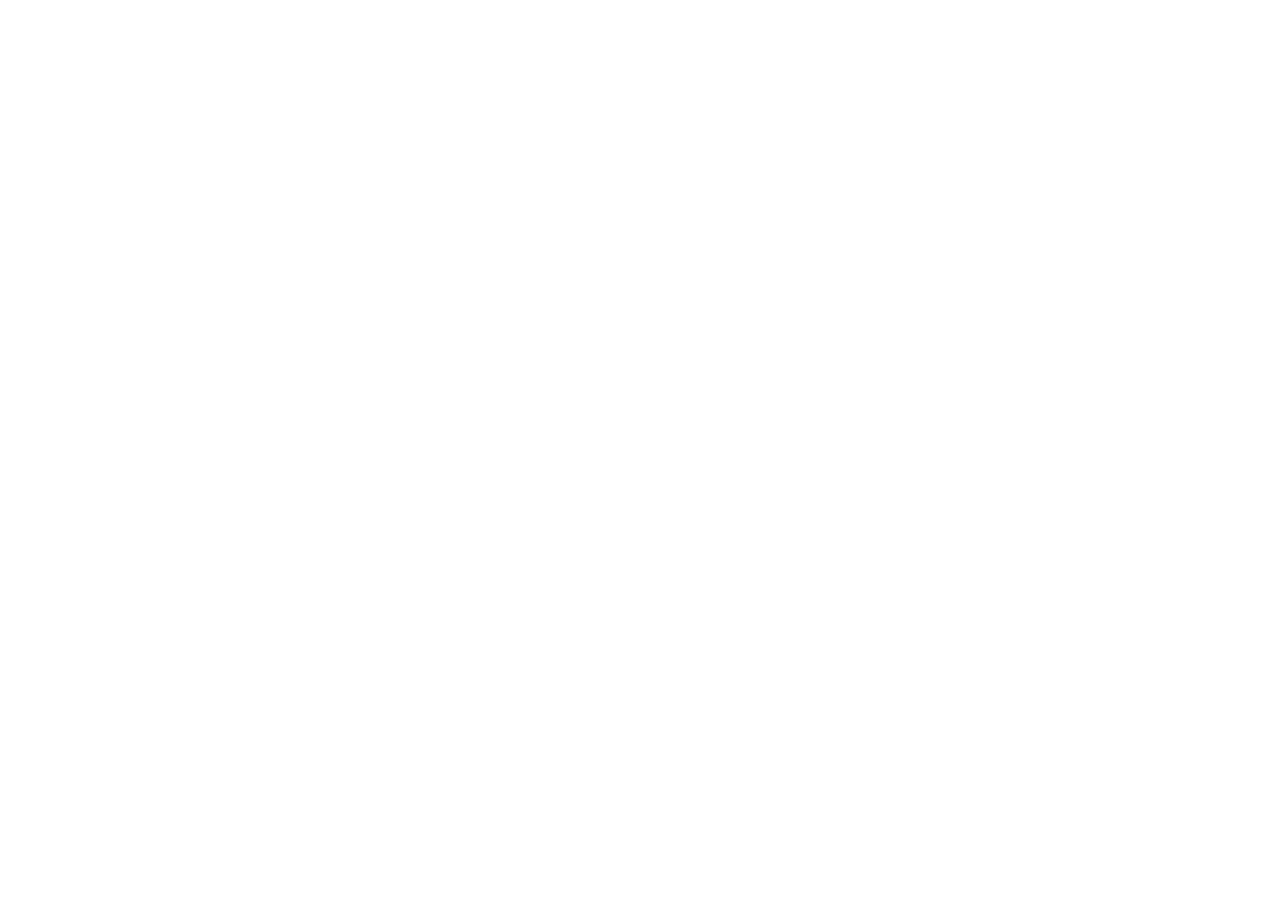
==== index.html @ b0aaf147 "set angular as index.html" ====
<!doctype html>
<html lang="en">
<head>
  <meta charset="UTF-8">
  <title>Pattern Share Angular</title>
</head>
<body ng-app="patternshare" >
    
  <div ng-view></div>
  
  <script type="text/javascript" src="js/libs/angular.min.js" language="JavaScript"></script>
  <script type="text/javascript" src="js/libs/localStorageModule.js"></script>
  <script type="text/javascript" src="js/patterndraw.js"></script>
    <!-- app -->
  <script type="text/javascript" src="js/mainCtrl.js" language="JavaScript"></script>
</body>
</html>
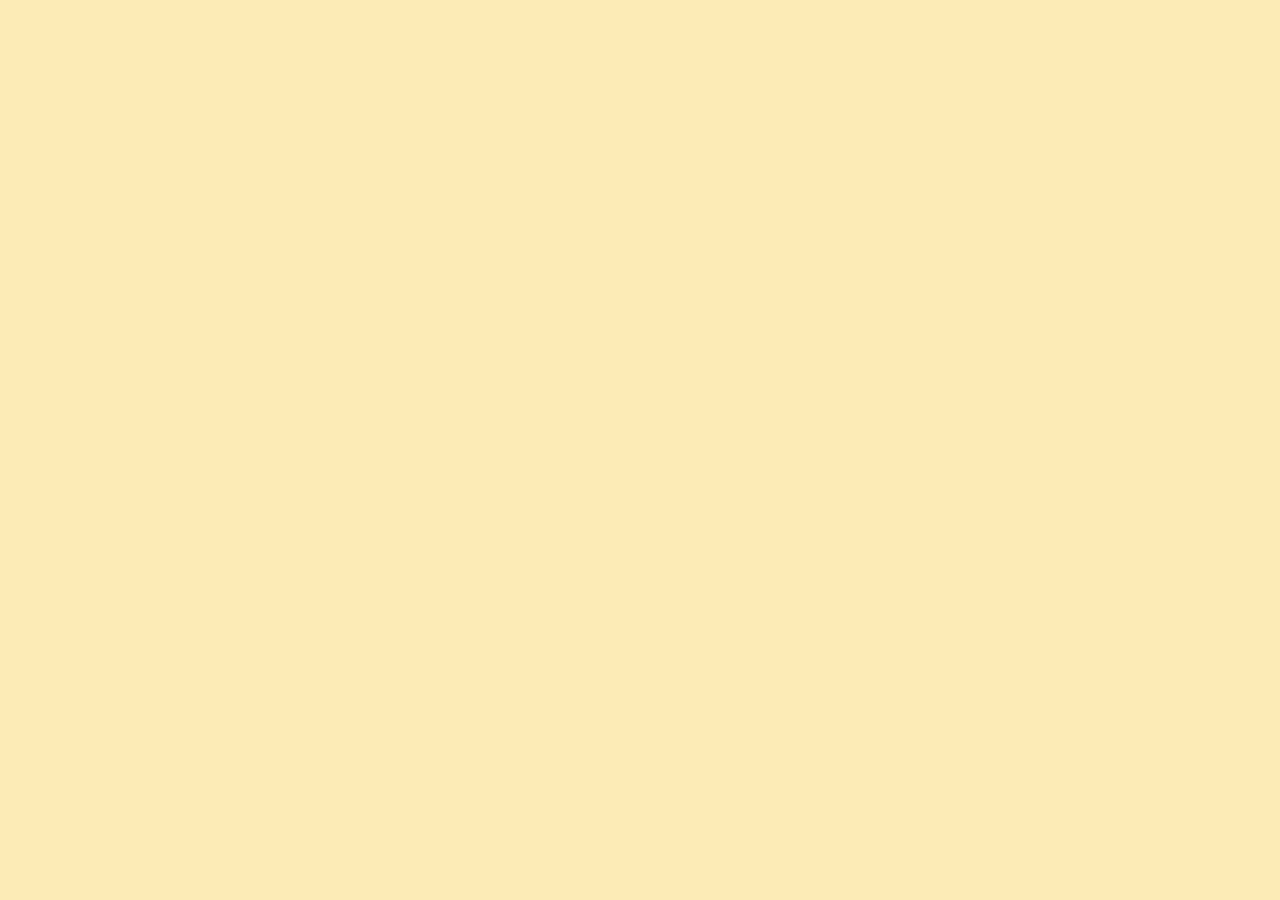
==== commit 57a6ab00: "animate" ====
--- a/index.html
+++ b/index.html
@@ -3,11 +3,20 @@
 <head>
   <meta charset="UTF-8">
   <title>Pattern Share Angular</title>
+  <link rel="stylesheet" href="css/bootstrap.min.css">
+  <!--<link rel="stylesheet" href="css/jquery-ui-1.10.2.custom.css">-->
+  <link rel="stylesheet" href="css/style.css">
+
 </head>
-<body ng-app="patternshare" >
+<body ng-app="patternshare">
     
-  <div ng-view></div>
-  
+  <div ng-view style="float:left" id="patshare-app"></div>
+  <div id="drawing" style="float:right"></div>
+
+    <!-- jquery -->
+  <!--<script type="text/javascript" src="js/libs/jquery-1.9.1.min.js" language="JavaScript"></script>-->
+  <!--<script type="text/javascript" src="js/libs/jquery-ui-1.10.2.custom.js" language="JavaScript"></script>-->
+    <!-- angular -->
   <script type="text/javascript" src="js/libs/angular.min.js" language="JavaScript"></script>
   <script type="text/javascript" src="js/libs/localStorageModule.js"></script>
   <script type="text/javascript" src="js/patterndraw.js"></script>
--- a/css/style.css
+++ b/css/style.css
@@ -0,0 +1,86 @@
+/*
+Copyright (c) 2009, Yahoo! Inc. All rights reserved.
+Code licensed under the BSD License:
+http://developer.yahoo.net/yui/license.txt
+version: 2.7.0
+*/
+html{color:#000;background:#FFF;}body,div,dl,dt,dd,ul,ol,li,h1,h2,h3,h4,h5,h6,pre,code,form,fieldset,legend,input,button,textarea,p,blockquote,th,td{margin:0;padding:0;}table{border-collapse:collapse;border-spacing:0;}fieldset,img{border:0;}address,caption,cite,code,dfn,em,strong,th,var,optgroup{font-style:inherit;font-weight:inherit;}del,ins{text-decoration:none;}li{list-style:none;}caption,th{text-align:left;}h1,h2,h3,h4,h5,h6{font-size:100%;font-weight:normal;}q:before,q:after{content:'';}abbr,acronym{border:0;font-variant:normal;}sup{vertical-align:baseline;}sub{vertical-align:baseline;}legend{color:#000;}input,button,textarea,select,optgroup,option{font-family:inherit;font-size:inherit;font-style:inherit;font-weight:inherit;}input,button,textarea,select{*font-size:100%;}
+/**
+* Vanilla CSS
+*/
+p { font-size: 1em; margin-bottom: 1em; }
+h1 { font-size: 1.4em; margin-bottom: 1em; font-weight: 800; }
+h2 { font-size: 1.2em; margin-bottom: 1em; }
+
+a:link { color: #fff; text-decoration: none }
+a:visited { color: #fff; text-decoration: none }
+ul { color: #fff; }
+
+/** main structure **/
+html { background-color: #FCEBB6; color: #777; font-family: "Lucida Grande",Geneva,Verdana,Arial,sans-serif; }
+.wrapper { width: 960px; margin: 10px auto 0 auto; }
+
+.header { padding: 12px 30px 10px 30px; width: 100%; margin-bottom: 20px; color: #fff; background-color: #78C0A8;
+	-webkit-box-sizing: border-box; -moz-box-sizing: border-box; box-sizing: border-box;
+	-moz-border-radius: 1em 4em; border-radius: 1em 4em 1em 4em }
+	.header .logo { display: block; }
+.side-bar { width: 200px; margin-right: 20px; margin-bottom: 20px; }
+.main-content { width: 740px; margin-bottom: 20px; }
+.footer { color: #fff; background-color: #78C0A8; height: 40px; padding-right: 20px; padding-top: 13px; text-align: right; clear: both;
+	-moz-border-radius: 4em 1em; border-radius: 4em 1em 4em 1em }
+
+/** main blocks **/
+	/*_____-_ header menu _-_____ */
+.headnav { padding-top: 12px; padding-right: 20px }
+	.headnav a { font-size: 16px; font-weight: 200; color: #fff; border-left: 2px solid #F0A830; padding-left: 3px; text-decoration: none; }
+		.headnav a#menu_a { font-size: 18px; text-decoration: underline; }
+
+	/*_____-_ sidebar measures block _-_____ */
+.measwrapper { background-color: #5E412F; padding: 20px;
+	-moz-border-radius: 25px 10px / 10px 25px; border-radius: 25px 10px / 10px 25px; }
+	.measwrapper a { color: #F07818; }
+	.measwrapper h2 { color: #F07818; font-size: 1.2em; margin-bottom: 0; }
+	.measwrapper p { color: white; }
+
+	/*_____-_ drawarea _-_____ */
+.drawarea { height: 600px; padding: 5px; 	background-color: #fff; 
+	-moz-border-radius: 25px 10px / 10px 25px; border-radius: 25px 10px / 10px 25px }
+.drawarea_about { min-height: 600px; background-color: #fff; padding: 20px;
+	-moz-border-radius: 25px 10px / 10px 25px; border-radius: 25px 10px / 10px 25px }
+	.drawarea_about h1 { font-size:  }
+	.drawarea_about a { color: #F07818; }
+
+/** forms **/
+button { background-color: #F07818; border: none; padding: 5px 20px; color: #fff; font-size: 1.4em; cursor: pointer;
+	-moz-border-radius: 4em 1em; border-radius: 3em 1em 3em 1em; }
+	button:hover { -webkit-box-shadow: 2px 2px 1px #333; box-shadow: 2px 2px 1px #333; }
+	button:active { -webkit-box-shadow: inset 2px 2px 1px #333; box-shadow: inset 2px 2px 1px #333; }
+
+input[type=text] { width: 50px; margin: 7px 5px 0; border: none; padding: 2px; border-radius: 5px; -moz-border-radius: 5px }
+select { padding: 3px; border: none; min-width: 100px }
+
+/** some helpers **/
+.wk-col-l { display:inline; float:left; }
+.wk-col-r { display:inline; float:right; }
+/* Clearfix trick to clear floated elements */
+.clearfix:after { content:"."; display:block; clear:both; visibility:hidden; line-height:0; height:0; }
+.clearfix { display:inline-block; } html[xmlns] .clearfix { display:block; } * html .clearfix { height:1%; }
+
+
+.measurements { font-size: 10px; margin: 5px; padding: 5px; color: #fff }
+
+.content-holder { margin-left: auto; margin-right: auto; width: 950px; background-color: #FCEBB6 }
+.imagebox { width: 210px; height: 235px; float: left; margin-left: 13px; margin-right: 13px; margin-top: 30px; padding-top: 5px; background-color: #f7f7f7; border: solid; border-color: #999; border-width: 1px; text-align: center; font-size: 12px }
+.aboutbox { width: 424px; float: left; margin-left: 13px; margin-right: 13px; margin-top: 30px; padding: 13px; background-color: #f7f7f7; border: solid; border-color: #999; border-width: 1px; font-size: 12px }
+.rightbar { width: 190px; height: 100%; padding: 30px 5px; float: left; background-color: #eee }
+.measlabel { display: inline; font-size: 12px; margin-left: 3px }
+.disabledmeaslabel { display: none }
+.disabledmeasurement { color: #BBB; background-color: #CCC; display: none }
+.meastitle { font-size: 16px; color: #fff; font-weight: 700 }
+.selectDiv { font-size: 10px; margin: 5px; width: 160px; height: 20px; color: #fff }
+#units { border: 2px solid #fff; -moz-border-radius: 10px 25px / 25px 10px; border-radius: 10px 25px / 25px 10px }
+#options { border: 2px solid #fff; margin-top: 15px; -moz-border-radius: 10px 25px / 25px 10px; border-radius: 10px 25px / 25px 10px }
+#savebuttondiv { text-align: center }
+
+.ui-slider { height: 20px; width: 200px; }
+.ui-slider-horizontal .ui-slider-handle { background: red; background-color: red; }